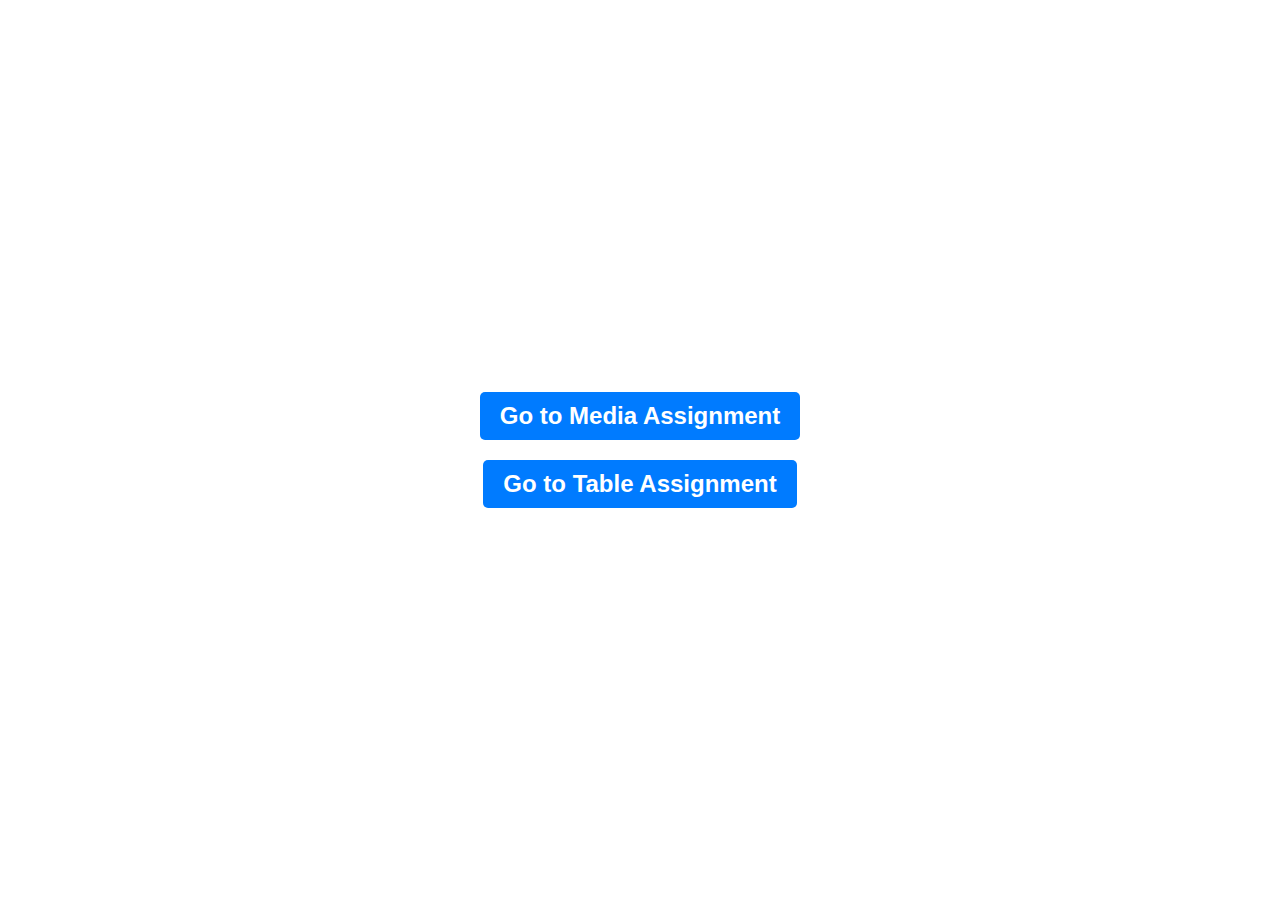
==== index.html @ 557ad645 "feat: add main HTML structure and styles for media and table assignments" ====
<!DOCTYPE html>
<html lang="en">
<head>
    <meta charset="UTF-8">
    <meta name="viewport" content="width=device-width, initial-scale=1.0">
    <title>Altschool-html-assignment2</title>
    <link rel="stylesheet" href="./index.css">
</head>
<body>
    <button><a href="./media/index.html">Go to Media Assignment</a></button>
    <button><a href="./table/index.html">Go to Table Assignment</a></button>
</body>
</html>
---- index.css ----
body {
    display: flex;
    flex-direction: column;
    justify-content: center;
    align-items: center;
    height: 100vh;
    margin: 0;
    font-family: Arial, sans-serif;
}

button {
    font-size: 1.5rem;
    padding: 10px 20px;
    margin: 10px 0;
    background-color: #007BFF;
    border: none;
    border-radius: 5px;
    cursor: pointer;
}

button a {
    text-decoration: none;
    color: white;
    font-weight: bold;
}

button:hover {
    background-color: #0056b3;
}
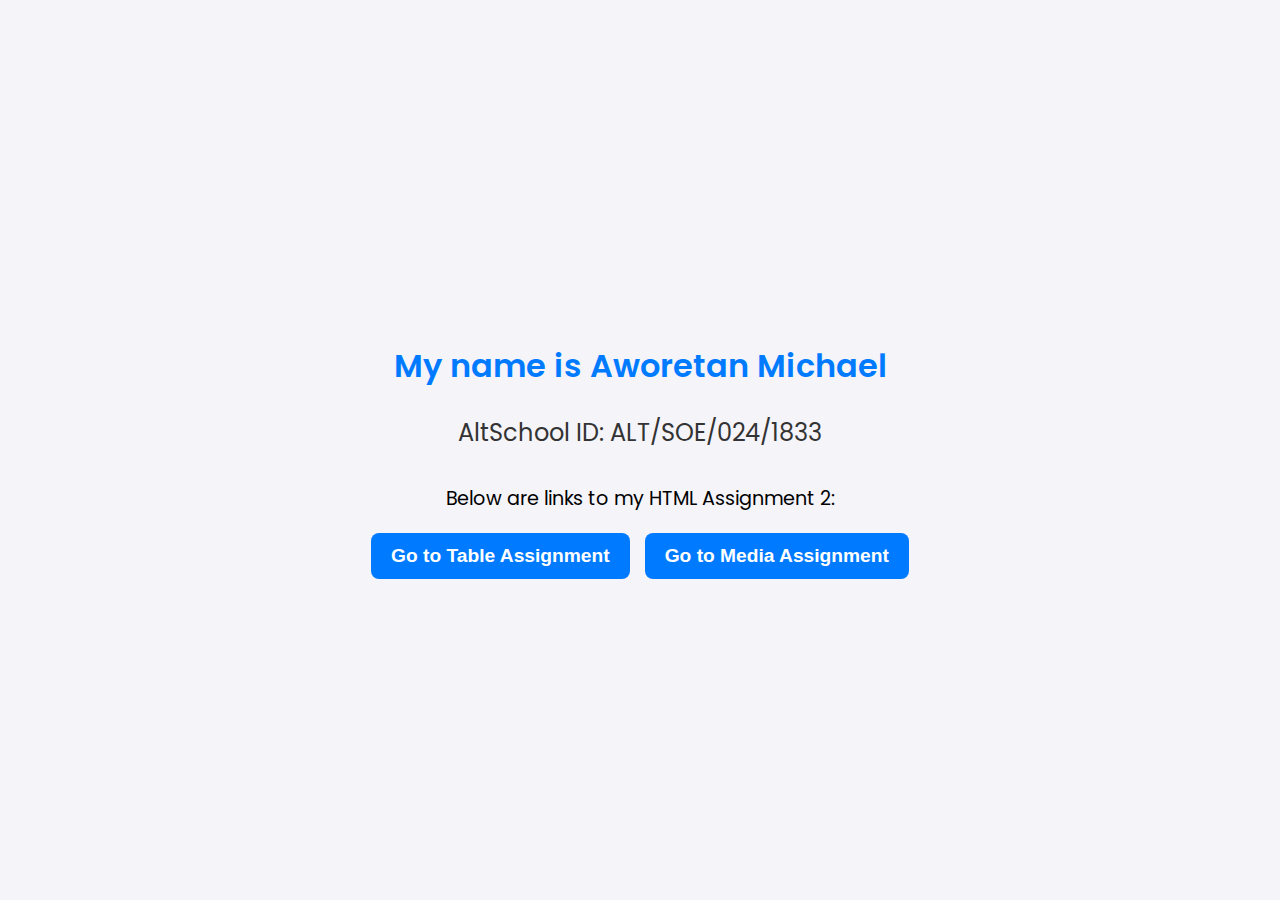
==== commit f114e2a4: "feat: enhance styling and layout in index.html and index.css" ====
--- a/index.html
+++ b/index.html
@@ -3,11 +3,17 @@
 <head>
     <meta charset="UTF-8">
     <meta name="viewport" content="width=device-width, initial-scale=1.0">
-    <title>Altschool-html-assignment2</title>
+    <title>Altschool HTML Assignment 2</title>
     <link rel="stylesheet" href="./index.css">
 </head>
 <body>
-    <button><a href="./media/index.html">Go to Media Assignment</a></button>
-    <button><a href="./table/index.html">Go to Table Assignment</a></button>
+    <h1>My name is Aworetan Michael</h1>
+    <h2>AltSchool ID: ALT/SOE/024/1833</h2>
+    <p>Below are links to my HTML Assignment 2:</p>
+
+    <div class="button-container">
+        <button><a href="./table/index.html">Go to Table Assignment</a></button>
+        <button><a href="./media/index.html">Go to Media Assignment</a></button>
+    </div>
 </body>
-</html>+</html>
--- a/index.css
+++ b/index.css
@@ -1,3 +1,6 @@
+/* Import Google Font */
+@import url('https://fonts.googleapis.com/css2?family=Poppins:wght@300;400;600&display=swap');
+
 body {
     display: flex;
     flex-direction: column;
@@ -5,17 +8,46 @@
     align-items: center;
     height: 100vh;
     margin: 0;
-    font-family: Arial, sans-serif;
+    font-family: 'Poppins', Arial, sans-serif;
+    text-align: center;
+    background-color: #f4f4f9;
 }
 
+/* Heading Styles */
+h1 {
+    font-size: 2rem;
+    font-weight: 600;
+    color: #007BFF;
+    margin-bottom: 5px;
+}
+
+h2 {
+    font-size: 1.5rem;
+    font-weight: 400;
+    color: #333;
+    margin-bottom: 15px;
+}
+
+p {
+    font-size: 1.2rem;
+    margin-bottom: 20px;
+}
+
+/* Button Container */
+.button-container {
+    display: flex;
+    gap: 15px;
+}
+
+/* Button Styles */
 button {
-    font-size: 1.5rem;
-    padding: 10px 20px;
-    margin: 10px 0;
+    font-size: 1.2rem;
+    padding: 12px 20px;
     background-color: #007BFF;
     border: none;
-    border-radius: 5px;
+    border-radius: 8px;
     cursor: pointer;
+    transition: background 0.3s ease-in-out;
 }
 
 button a {
@@ -26,4 +58,29 @@
 
 button:hover {
     background-color: #0056b3;
-}+}
+
+/* Responsive Design */
+@media screen and (max-width: 480px) {
+    .button-container {
+        flex-direction: column;
+        gap: 10px;
+    }
+
+    h1 {
+        font-size: 1.8rem;
+    }
+
+    h2 {
+        font-size: 1.3rem;
+    }
+
+    p {
+        font-size: 1rem;
+    }
+
+    button {
+        font-size: 1rem;
+        padding: 10px 16px;
+    }
+}
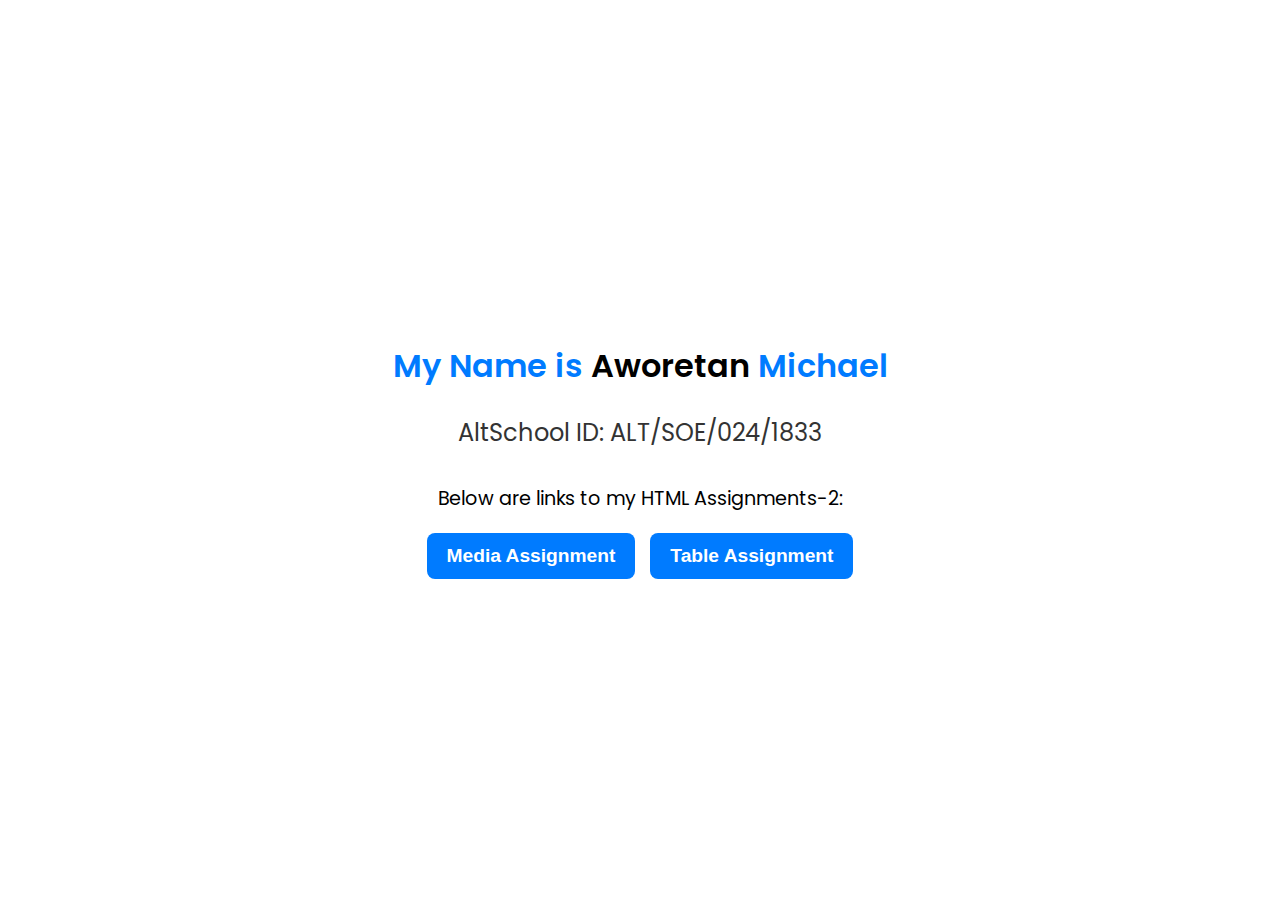
==== commit 84c14914: "feat: update styling and structure in index.html and index.css" ====
--- a/index.html
+++ b/index.html
@@ -3,17 +3,17 @@
 <head>
     <meta charset="UTF-8">
     <meta name="viewport" content="width=device-width, initial-scale=1.0">
-    <title>Altschool HTML Assignment 2</title>
+    <title>Aworetan-Michael Css-assignments</title>
     <link rel="stylesheet" href="./index.css">
 </head>
 <body>
-    <h1>My name is Aworetan Michael</h1>
+    <h1>My Name is <span class="highlight">Aworetan</span> Michael</h1>
     <h2>AltSchool ID: ALT/SOE/024/1833</h2>
-    <p>Below are links to my HTML Assignment 2:</p>
+    <p>Below are links to my HTML Assignments-2:</p>
 
     <div class="button-container">
-        <button><a href="./table/index.html">Go to Table Assignment</a></button>
-        <button><a href="./media/index.html">Go to Media Assignment</a></button>
+        <button><a href="./media/index.html">Media Assignment</a></button>
+        <button><a href="./table/index.html">Table Assignment</a></button>
     </div>
 </body>
 </html>
--- a/index.css
+++ b/index.css
@@ -1,4 +1,3 @@
-/* Import Google Font */
 @import url('https://fonts.googleapis.com/css2?family=Poppins:wght@300;400;600&display=swap');
 
 body {
@@ -10,7 +9,7 @@
     margin: 0;
     font-family: 'Poppins', Arial, sans-serif;
     text-align: center;
-    background-color: #f4f4f9;
+    background: url('https://source.unsplash.com/1600x900/?nature,abstract') no-repeat center center/cover;
 }
 
 /* Heading Styles */
@@ -19,6 +18,10 @@
     font-weight: 600;
     color: #007BFF;
     margin-bottom: 5px;
+}
+
+h1 .highlight {
+    color: black;
 }
 
 h2 {
